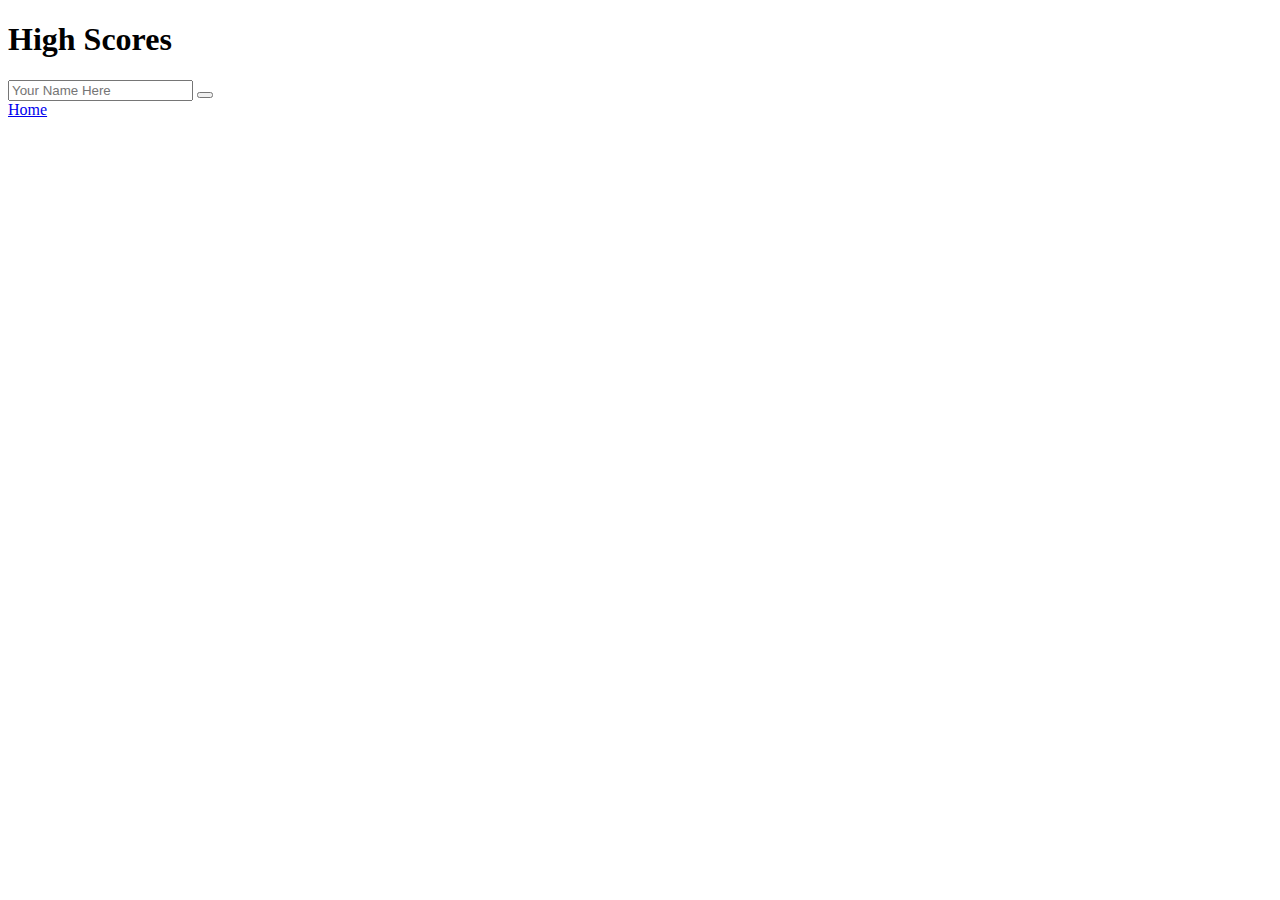
==== highscores.html @ c0ad5459 "created score tracker function, highscores.html, highscore.css and began code" ====
<!DOCTYPE html>
<html lang="en">
<head>
    <meta charset="UTF-8">
    <meta http-equiv="X-UA-Compatible" content="IE=edge">
    <meta name="viewport" content="width=device-width, initial-scale=1.0">
    <title>High Scores</title>
    <link rel="stylesheet" href="./assets/style.css" />
</head>
<body>
    <div class="container">
        <div id="high-scores" class="flex-column flex center">
            <h1>High Scores</h1>
            <div class="score-container">
                <div id="final-score" class="flex-column flex center">
                    <input type="text" id="Name" placeholder="Your Name Here">
                    <button class="btn-submit"></button>
                </div>
            </div>
            <a href="/quiz.html"></a>
            <a href="/index.html" id="home-btn" class="btn">Home</a>
        </div>
        
    </div>
</body>
</html>
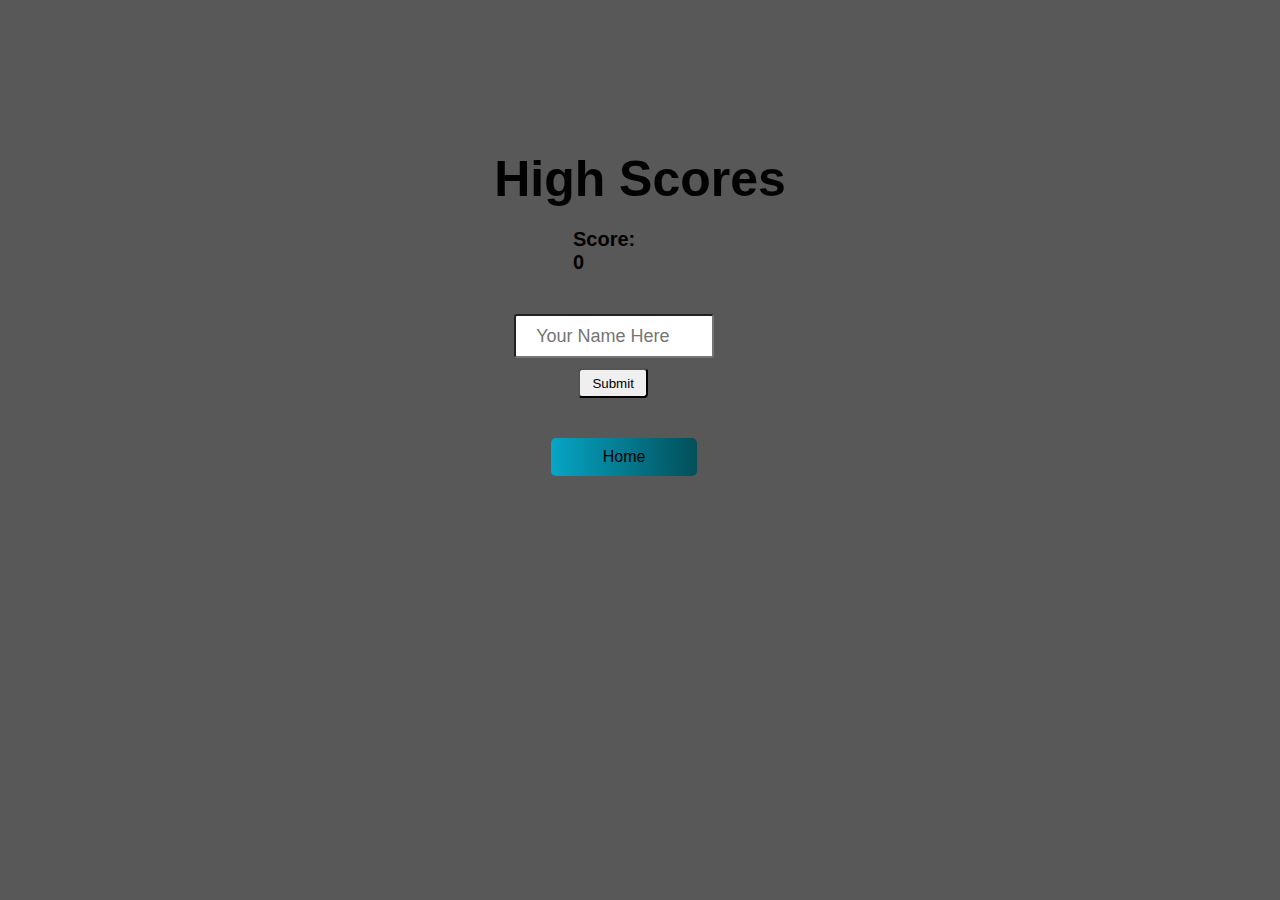
==== commit 48cd1b11: "updated README.md and added screenshot" ====
--- a/highscores.html
+++ b/highscores.html
@@ -1,26 +1,35 @@
 <!DOCTYPE html>
 <html lang="en">
+
 <head>
     <meta charset="UTF-8">
     <meta http-equiv="X-UA-Compatible" content="IE=edge">
     <meta name="viewport" content="width=device-width, initial-scale=1.0">
     <title>High Scores</title>
-    <link rel="stylesheet" href="./assets/style.css" />
+    <link rel="stylesheet" href="./Assets/css/highscores.css" />
 </head>
+
 <body>
     <div class="container">
         <div id="high-scores" class="flex-column flex center">
             <h1>High Scores</h1>
-            <div class="score-container">
-                <div id="final-score" class="flex-column flex center">
-                    <input type="text" id="Name" placeholder="Your Name Here">
-                    <button class="btn-submit"></button>
+            <div id="score-container">
+                <div id="hud">
+                        <h1 class="score-text" id="score">
+                            0
+                        </h1>
+                    </div>
+                    <div id="final-score" class="flex-column flex center">
+                        <input class="name" type="text" id="Name" placeholder="Your Name Here"></input>
+                        <button id="btn-submit">Submit</button>
+                    </div>
                 </div>
+                <a href="/quiz.html"></a>
+                <a href="/index.html" id="home-btn" class="btn">Home</a>
             </div>
-            <a href="/quiz.html"></a>
-            <a href="/index.html" id="home-btn" class="btn">Home</a>
+
         </div>
-        
-    </div>
+        <script src="./Assets/js/quiz.js"></script>
 </body>
+
 </html>--- a/Assets/css/highscores.css
+++ b/Assets/css/highscores.css
@@ -0,0 +1,100 @@
+:root {
+    background-color:rgb(89, 88, 88)
+}
+
+* {
+    box-sizing: border-box;
+    margin: 0;
+    padding: 0;
+    font-family:'Franklin Gothic Medium', 'Arial Narrow', Arial, sans-serif;
+}
+/* high scores */
+h1{
+    font-size: 50px;
+    color: rgb(2, 2, 2);
+    margin-bottom: 40px;
+    margin-top: 150px;
+    display: flex;
+    justify-content: center;
+
+}
+
+.container{
+    display: flex;
+    justify-content: center;
+    align-items: center;
+    max-width: 80rem;
+    margin: 0 auto;
+}
+
+/* home button */
+.btn{
+    display: flex;
+    color:black;
+    text-decoration: none;
+    justify-content: center;
+    font-size: 16px;
+    padding: 10px;
+    width: 50%; 
+    margin-left: 57px;
+    margin-top: 20px;
+    border-radius: 5px;
+    margin-bottom: 10px;
+    background: rgb(3, 125, 142);
+    min-width: 20px;
+    background: linear-gradient(90deg, rgb(6, 165, 197) 0%, rgb(2, 79, 89)100%);
+
+}
+
+.btn:hover{
+    box-shadow: 0 5px 20px 0 rgb(5, 95, 109);
+    cursor: pointer;
+    transition: transform 150ms;
+
+}
+/* submit button */
+button{
+    display: flex;
+    width: 70px;
+    height: 30px;
+    justify-content: center;
+    align-items: center;
+    margin-top: 10px;
+    margin-left: 64px;
+    border-radius: 4px;
+    
+}
+
+
+button:hover{
+    cursor: pointer;
+    transition: transform 150ms;
+}
+
+#score-container{
+    padding: 20px;
+    width: 50px;
+    
+}
+
+/* name text field */
+.name{
+    width: 200px;
+    height: 40px;
+    display: flex;
+    justify-content: center;
+    border-radius: 3px;
+    font-size: 18px;
+    padding: 20px;
+
+}
+
+
+/* Score display */
+
+#hud h1{
+    font-size: 20px;
+    margin-top: -40px;
+    margin-left: 90px;
+
+}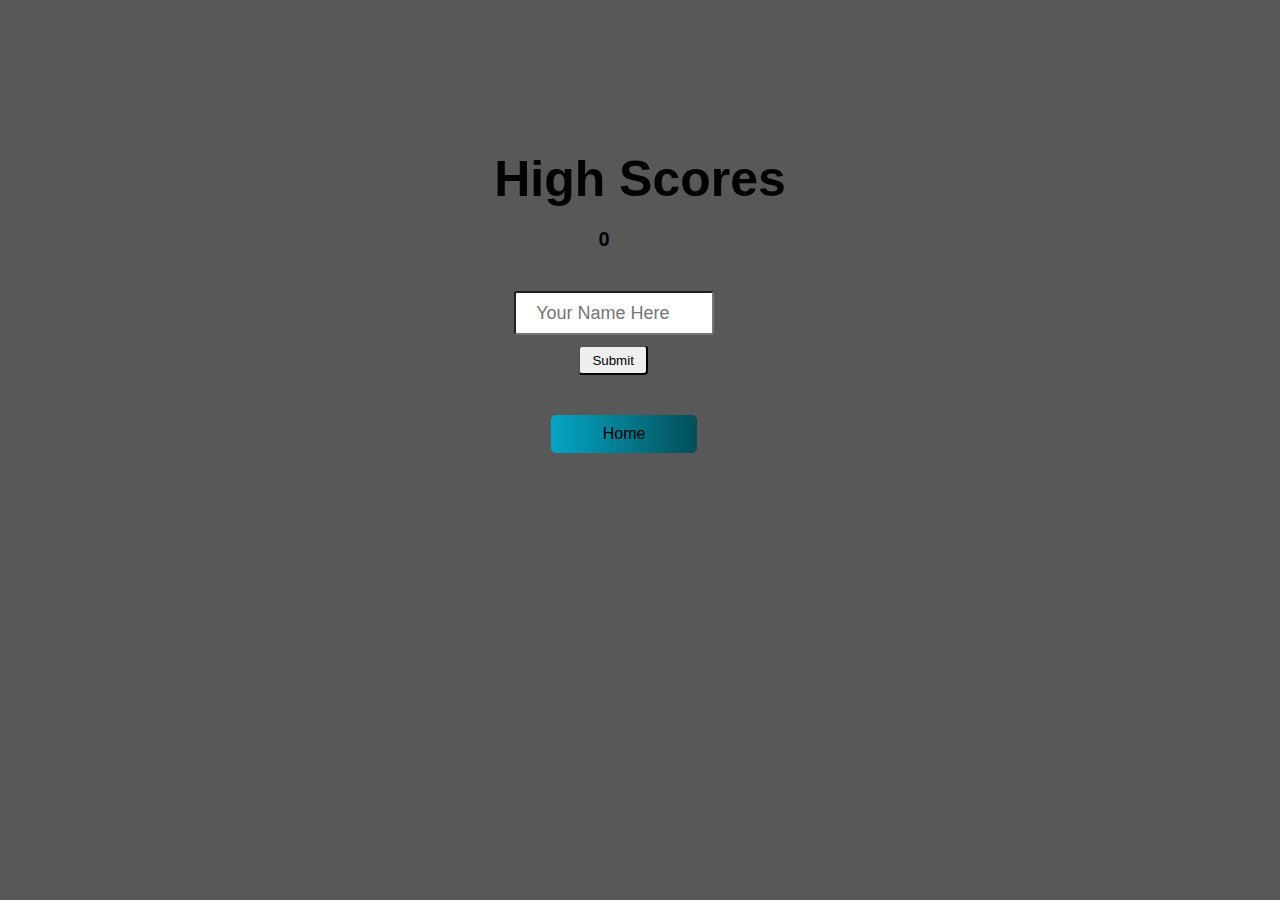
==== commit e2bac6b8: "commented out code to troubleshoot" ====
--- a/highscores.html
+++ b/highscores.html
@@ -24,12 +24,12 @@
                         <button id="btn-submit">Submit</button>
                     </div>
                 </div>
-                <a href="/quiz.html"></a>
-                <a href="/index.html" id="home-btn" class="btn">Home</a>
+                <a href="quiz.html"></a>
+                <a href="index.html" id="home-btn" class="btn">Home</a>
             </div>
 
         </div>
-        <script src="./Assets/js/quiz.js"></script>
+        <!-- <script src="./Assets/js/quiz.js"></script> -->
 </body>
 
 </html>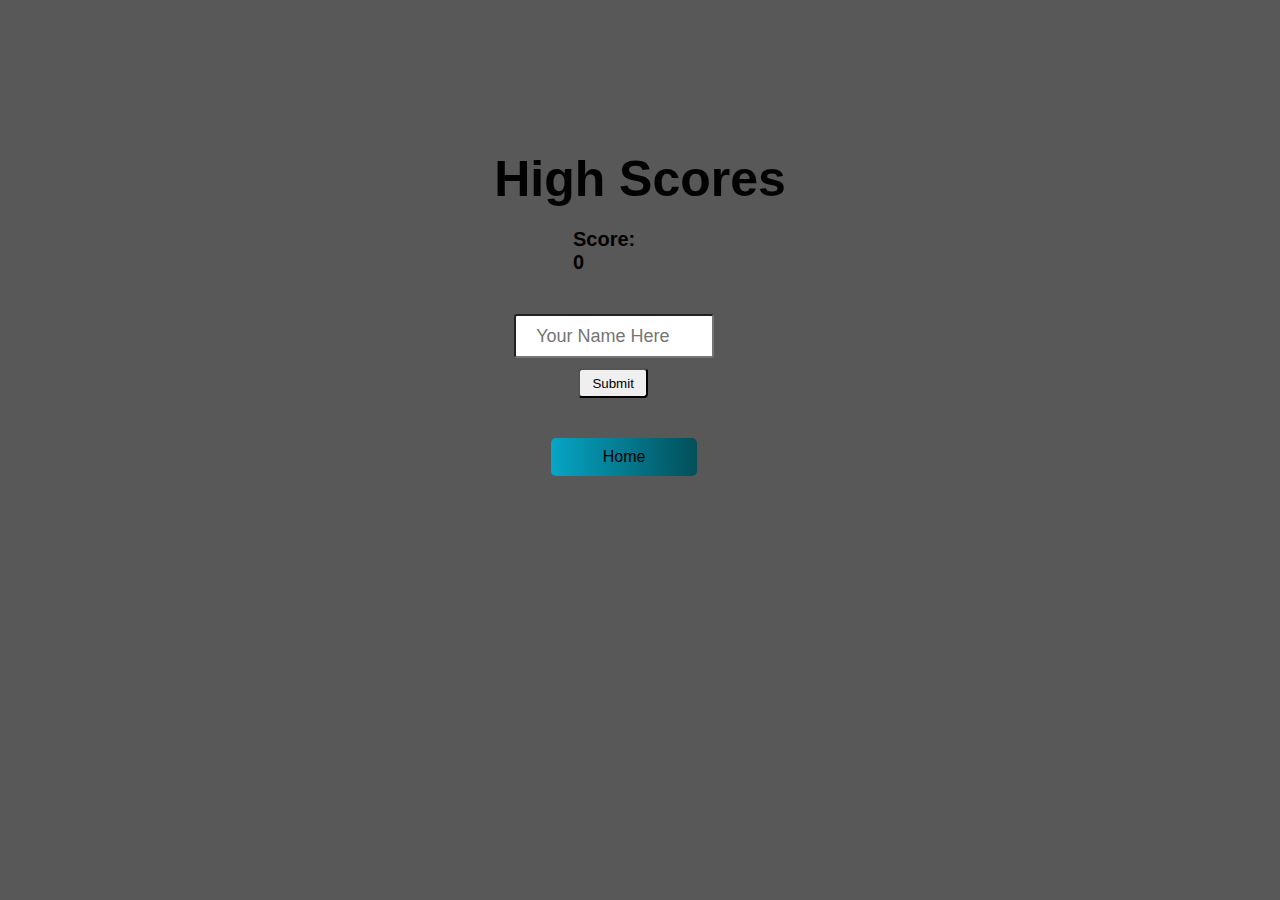
==== commit c79a281d: "removed / in js file for html link" ====
--- a/highscores.html
+++ b/highscores.html
@@ -29,7 +29,7 @@
             </div>
 
         </div>
-        <!-- <script src="./Assets/js/quiz.js"></script> -->
+        <script src="./Assets/js/quiz.js"></script>
 </body>
 
 </html>